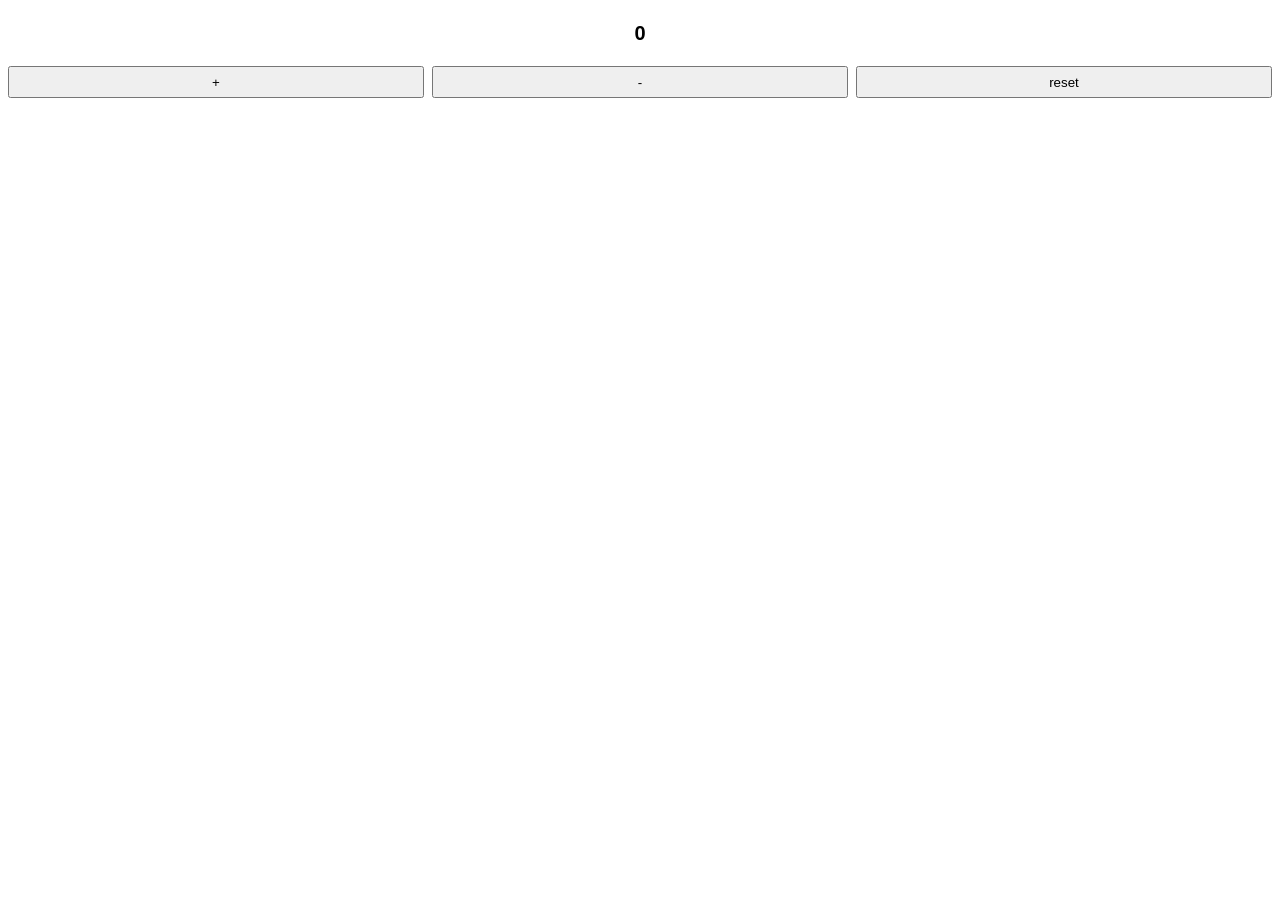
==== monde-01-village/01-compteur/index.html @ d70c48fc "5 premiers exos" ====
<!DOCTYPE html>
<html lang="fr">
<head>
    <meta charset="UTF-8">
    <meta name="viewport" content="width=device-width, initial-scale=1.0">
    <title>Compteur</title>
    <link rel="stylesheet" href="./style.css">
    <script src="./script.js" defer></script>
</head>
<body>
    <div class="board">
        <span id="counter">0</span>
        <button id="plus">+</button>
        <button id="minus">-</button>
        <button id="reset">reset</button>
    </div>
</body>
</html>
---- monde-01-village/01-compteur/style.css ----
body {
    font-size: 20px;
    font-weight: 600;
    font-family: Arial, Helvetica, sans-serif;
}

.board {
    display: grid;
    grid-template-columns: repeat(3, 1fr);
    width: 100%;
    gap: 8px;
}

#counter {
    grid-column: span 3;
    min-height: 50px;
    align-content: center;
    justify-self: center;
}

button {
    min-height: 32px;
}
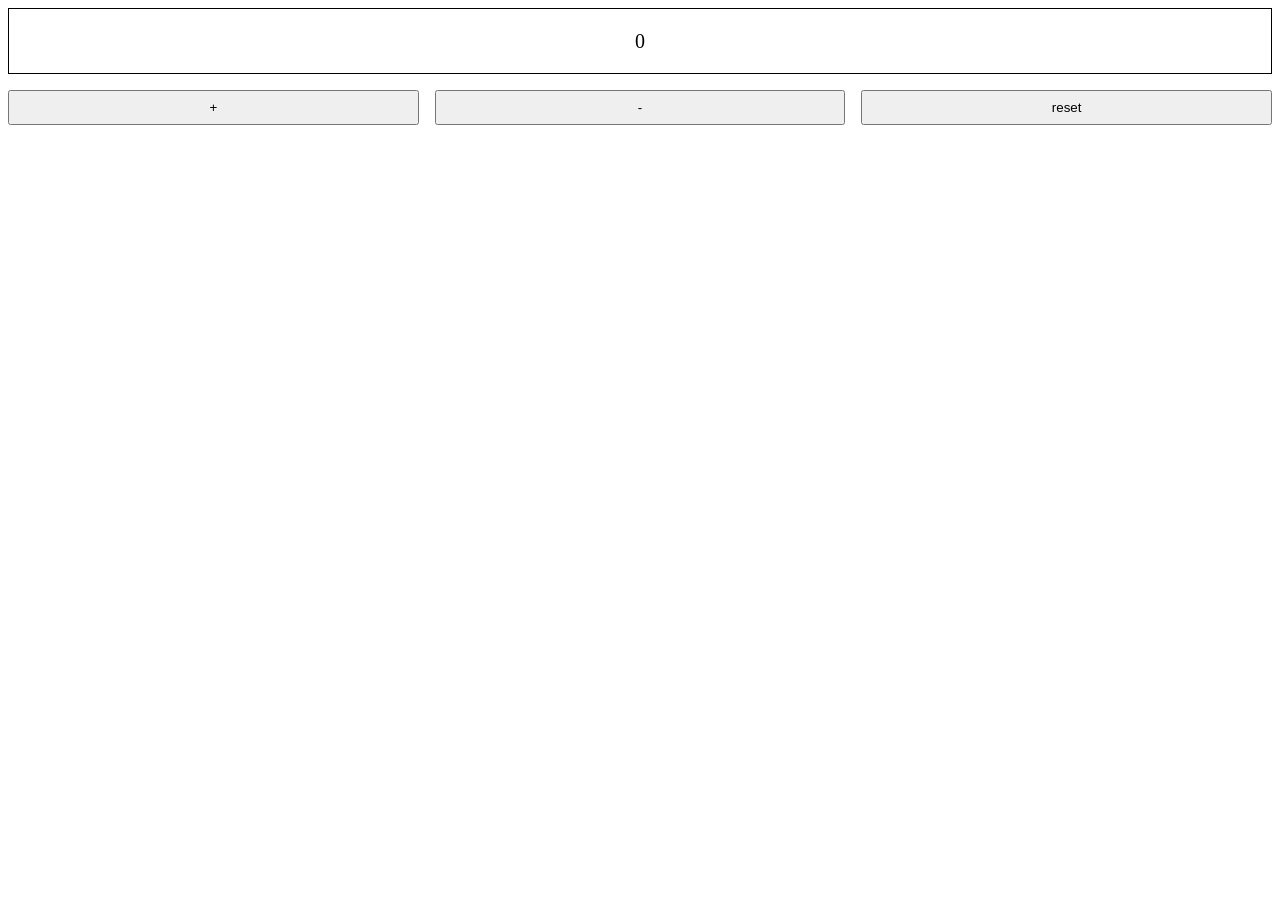
==== commit 5ebf4016: "feat: 7" ====
--- a/monde-01-village/01-compteur/index.html
+++ b/monde-01-village/01-compteur/index.html
@@ -4,15 +4,21 @@
     <meta charset="UTF-8">
     <meta name="viewport" content="width=device-width, initial-scale=1.0">
     <title>Compteur</title>
-    <link rel="stylesheet" href="./style.css">
     <script src="./script.js" defer></script>
+    <link rel="stylesheet" href="../../common.css">
 </head>
 <body>
-    <div class="board">
-        <span id="counter">0</span>
-        <button id="plus">+</button>
-        <button id="minus">-</button>
-        <button id="reset">reset</button>
-    </div>
+    <main class="flex flex-column gap-2">
+        
+        <div class="screen flex flex-column flex-justify-center" id="counter">
+            0
+        </div>
+
+        <div class="grid grid-3 gap-2">
+            <button id="plus">+</button>
+            <button id="minus">-</button>
+            <button id="reset">reset</button>
+        </div>
+    </main>
 </body>
 </html>
--- a/common.css
+++ b/common.css
@@ -0,0 +1,104 @@
+body {
+    font-family: Arial, Helvetica, sans-serif;
+    font-size: 18px;
+}
+
+.screen {
+    border: 1px solid black;
+    height: 64px;
+    text-align: center;
+    font-size: 20px;
+}
+
+button {
+    cursor: pointer;
+    padding: 8px;
+}
+
+/* GRID */ 
+.grid {
+    display: grid;
+}
+
+/* Columns */
+.grid-1 {
+    grid-template-columns: repeat(1, 1fr);
+}
+
+.grid-2 {
+    grid-template-columns: repeat(2, 1fr);
+}
+
+.grid-3 {
+    grid-template-columns: repeat(3, 1fr);
+}
+
+.grid-4 {
+    grid-template-columns: repeat(4, 1fr);
+}
+
+/* Grid column */
+
+.grid-column-1 {
+    grid-column: auto;
+}
+
+.grid-column-2 {
+    grid-column: span 2;
+}
+
+.grid-column-3 {
+    grid-column: span 3;
+}
+
+/* Gap */
+
+.gap-1 {
+    gap: 8px;
+}
+
+.gap-2 {
+    gap: 16px;
+}
+
+.gap-3 {
+    gap: 24px;
+}
+
+.gap-4 {
+    gap: 32px;
+}
+
+/* flex */
+
+.flex {
+    display: flex;
+}
+
+.flex-column {
+    flex-direction: column;
+}
+
+.flex-justify-start {
+    justify-content: flex-start;
+}
+
+.flex-justify-center {
+    justify-content: center;
+}
+
+.flex-justify-end {
+    justify-content: flex-end;
+}
+
+.flex-align-start {
+    align-items: flex-start;
+}
+
+.flex-align-center {
+    align-items: center;
+}
+
+.flex-align-end {
+    align-items: flex-end;
+}
